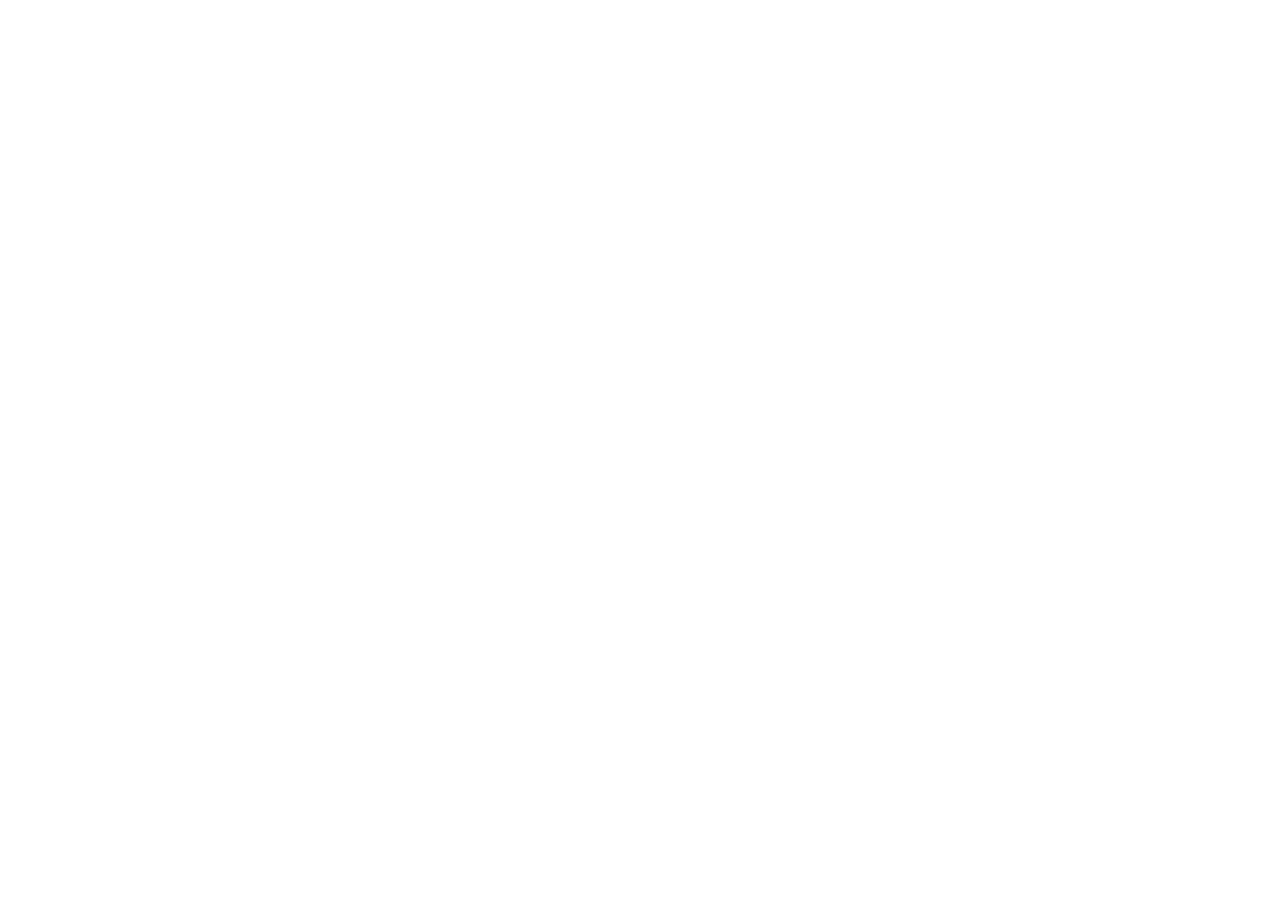
==== ad-l8-1.0/index.html @ 9e26cbe3 "Se descarga bootstrap" ====
<!DOCTYPE html>
<html>

<head>
  <meta charset="utf-8">
  <meta name="viewport" content="width=device-width">
  <title>replit</title>
  <link href="https://cdn.jsdelivr.net/npm/bootstrap@5.3.8/dist/css/bootstrap.min.css" rel="stylesheet" integrity="sha384-sRIl4kxILFvY47J16cr9ZwB07vP4J8+LH7qKQnuqkuIAvNWLzeN8tE5YBujZqJLB" crossorigin="anonymous">
  <link href="style.css" rel="stylesheet" type="text/css" />
</head>

<body>
  


  <script src="https://cdn.jsdelivr.net/npm/bootstrap@5.3.8/dist/js/bootstrap.bundle.min.js" integrity="sha384-FKyoEForCGlyvwx9Hj09JcYn3nv7wiPVlz7YYwJrWVcXK/BmnVDxM+D2scQbITxI" crossorigin="anonymous"></script>
  <script src="script.js"></script>
  <script src="https://replit.com/public/js/replit-badge-v2.js" theme="dark" position="bottom-right"></script>
</body>

</html>
---- ad-l8-1.0/style.css ----
html {
    height: 100%;
    width: 100%;
  }
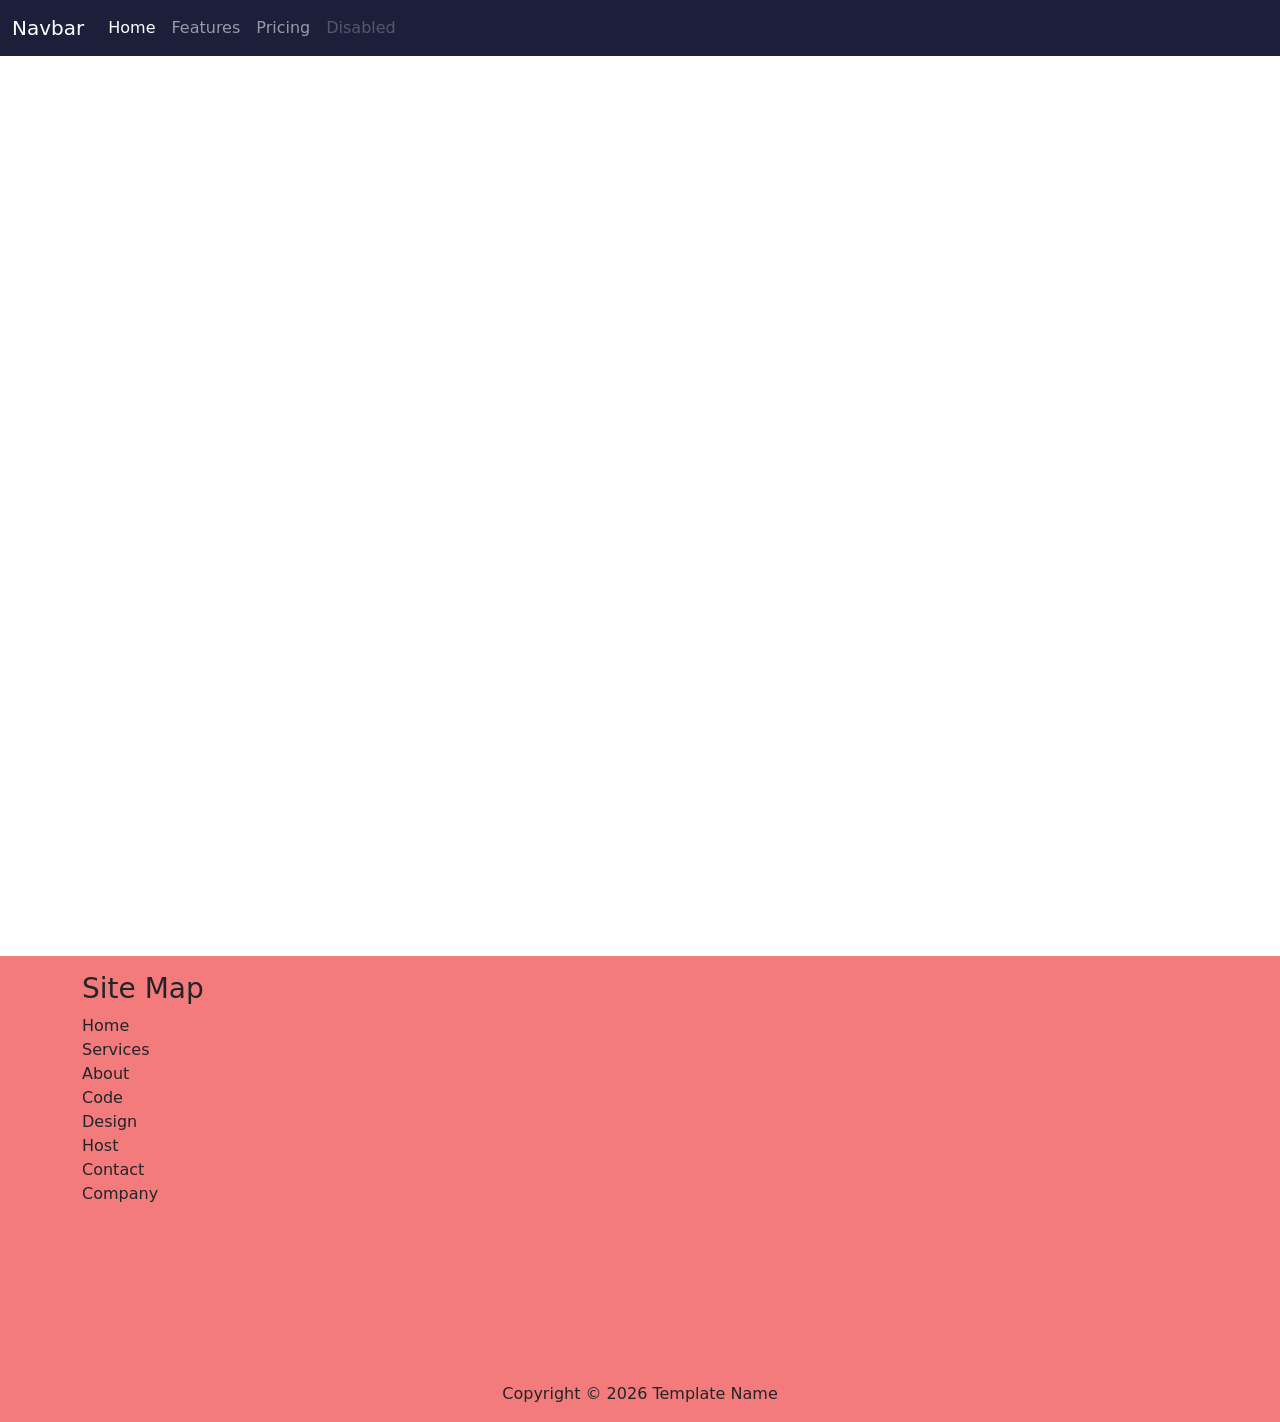
==== commit 87ef813f: "Se agrega pie de página con bootstrap" ====
--- a/ad-l8-1.0/index.html
+++ b/ad-l8-1.0/index.html
@@ -11,6 +11,61 @@
 
 <body>
   
+    <nav class="navbar navbar-expand-lg bg-primary sticky-top" data-bs-theme="dark">
+      <div class="container-fluid">
+        <a class="navbar-brand" href="#">Navbar</a>
+        <button class="navbar-toggler" type="button" data-bs-toggle="collapse" data-bs-target="#navbarNavAltMarkup" aria-controls="navbarNavAltMarkup" aria-expanded="false" aria-label="Toggle navigation">
+          <span class="navbar-toggler-icon"></span>
+        </button>
+       <div class="collapse navbar-collapse" id="navbarNavAltMarkup">
+            <div class="navbar-nav">
+              <a class="nav-link active" aria-current="page" href="index.html">Home</a>
+              <a class="nav-link" href="#">Features</a>
+              <a class="nav-link" href="#">Pricing</a>
+              <a class="nav-link disabled" aria-disabled="true">Disabled</a>
+            </div>
+        </div>
+       </div>
+    </nav>
+
+    <main class="d-flex flex-column min-vh-100">
+
+    </main>
+
+
+
+
+
+  <footer class="footer mt-auto py-3 bg-danger"> <!--class="fixed-bottom bg-danger" -->
+    <div class="container">
+      <div class="row"> 
+        <div class="col-lg-4 col-md-6">
+          <h3>Site Map</h3>
+          <ul class="list-unstyled three-column">
+            <li>Home</li>
+            <li>Services</li>
+            <li>About</li>
+            <li>Code</li>
+            <li>Design</li>
+            <li>Host</li>
+            <li>Contact</li>
+            <li>Company</li>
+          </ul>
+          <ul class="list-unstyled socila-list">
+            <li><img src="http://placehold.it/48x48" alt="" /></li>
+            <li><img src="http://placehold.it/48x48" alt="" /></li>
+            <li><img src="http://placehold.it/48x48" alt="" /></li>
+            <li><img src="http://placehold.it/48x48" alt="" /></li>
+            <li><img src="http://placehold.it/48x48" alt="" /></li>
+            <li><img src="http://placehold.it/48x48" alt="" /></li>
+          </ul>
+        </div>
+      </div>
+    </div>
+    <div class="copyright text-center">
+    Copyright &copy; 2026 <span>Template Name</span>
+    </div>
+  </footer>
 
 
   <script src="https://cdn.jsdelivr.net/npm/bootstrap@5.3.8/dist/js/bootstrap.bundle.min.js" integrity="sha384-FKyoEForCGlyvwx9Hj09JcYn3nv7wiPVlz7YYwJrWVcXK/BmnVDxM+D2scQbITxI" crossorigin="anonymous"></script>
--- a/ad-l8-1.0/style.css
+++ b/ad-l8-1.0/style.css
@@ -3,3 +3,19 @@
     width: 100%;
   }
 
+/* Paleta de colores personalizada */
+:root {
+  /* Mapeo de colores principales */
+  --bs-primary: #1d1f3a;       /* Mirage */
+  --bs-secondary: #4c4f7b;     /* East Bay */
+  --bs-info: #7c809c;          /* Waterloo */
+  --bs-warning: #d9b43a;       /* Anzac */
+  --bs-danger: #f47b7b;        /* Froly */
+
+  /* Variantes RGB para componentes que usan transparencias (Alertas, badges sutiles, etc.) */
+  --bs-primary-rgb: 29, 31, 58;
+  --bs-secondary-rgb: 76, 79, 123;
+  --bs-info-rgb: 124, 128, 156;
+  --bs-warning-rgb: 217, 180, 58;
+  --bs-danger-rgb: 244, 123, 123;
+}
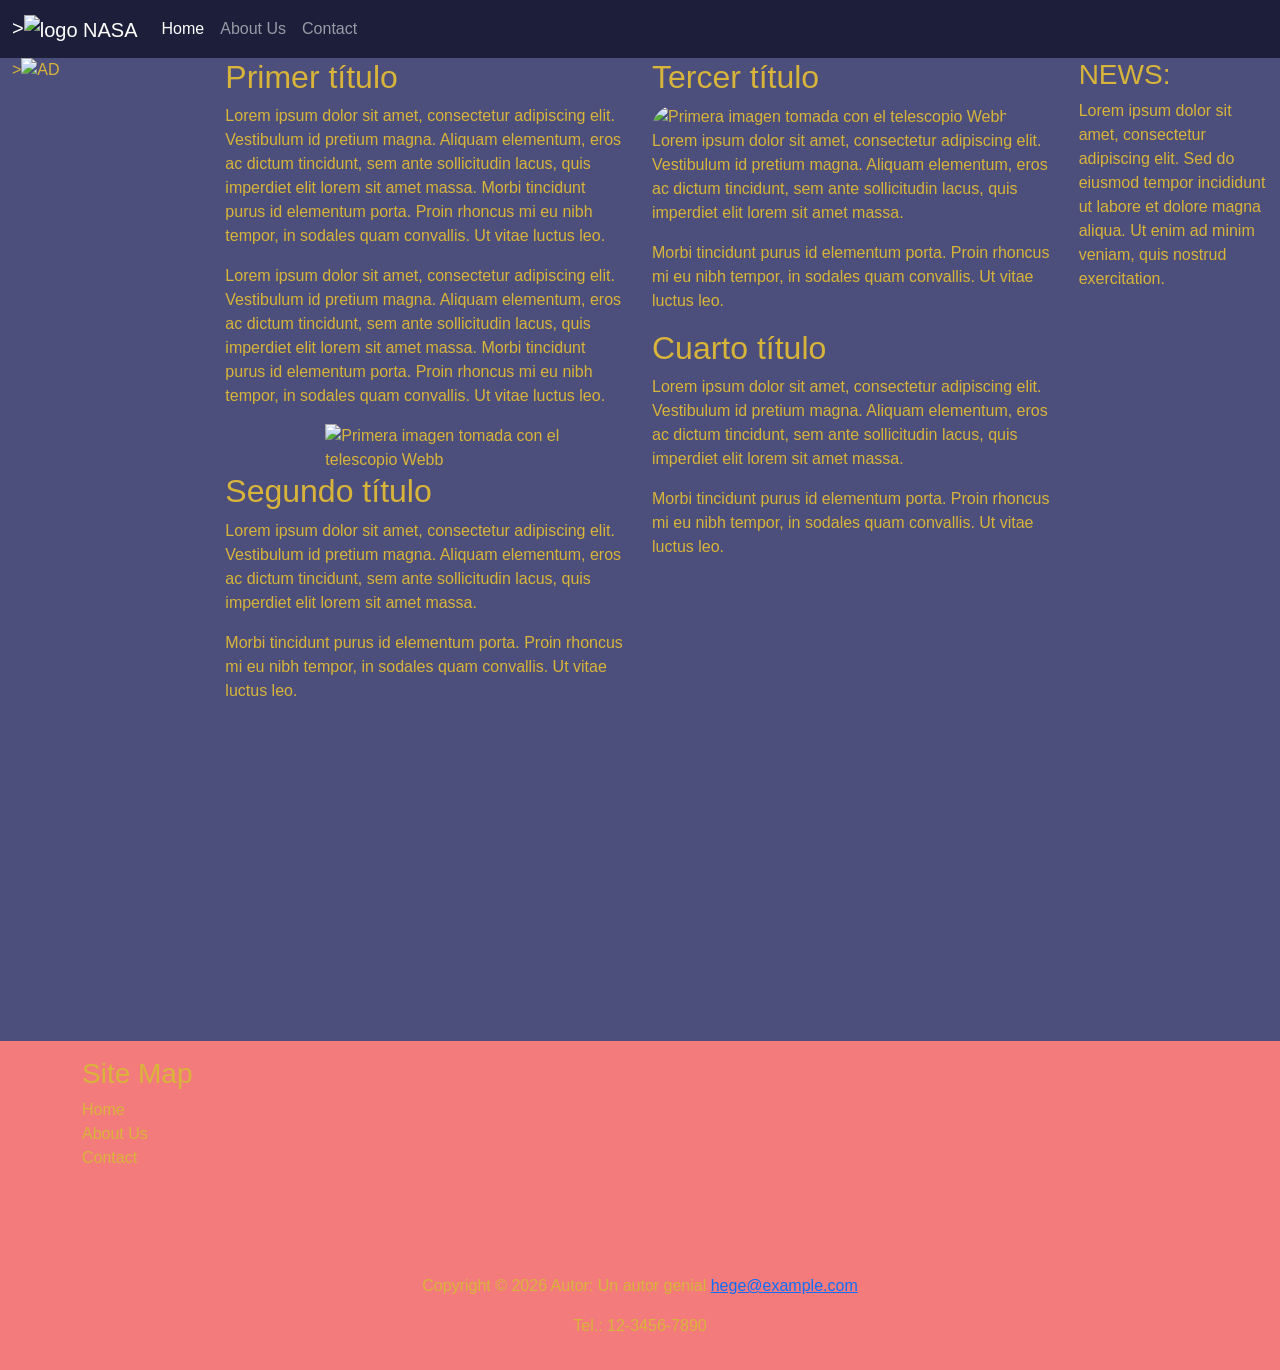
==== commit 961ed72d: "Se agregaron archivos para las demas páginas, se agrega el body que ya se tenia con el código anteri" ====
--- a/ad-l8-1.0/index.html
+++ b/ad-l8-1.0/index.html
@@ -13,22 +13,55 @@
   
     <nav class="navbar navbar-expand-lg bg-primary sticky-top" data-bs-theme="dark">
       <div class="container-fluid">
-        <a class="navbar-brand" href="#">Navbar</a>
+        <a class="navbar-brand" href="#">><img src="..." alt="logo NASA"></a>
         <button class="navbar-toggler" type="button" data-bs-toggle="collapse" data-bs-target="#navbarNavAltMarkup" aria-controls="navbarNavAltMarkup" aria-expanded="false" aria-label="Toggle navigation">
           <span class="navbar-toggler-icon"></span>
         </button>
        <div class="collapse navbar-collapse" id="navbarNavAltMarkup">
             <div class="navbar-nav">
               <a class="nav-link active" aria-current="page" href="index.html">Home</a>
-              <a class="nav-link" href="#">Features</a>
-              <a class="nav-link" href="#">Pricing</a>
-              <a class="nav-link disabled" aria-disabled="true">Disabled</a>
+              <a class="nav-link" href="AboutUs.html">About Us</a>
+              <a class="nav-link" href="Contact.html">Contact</a>
             </div>
         </div>
        </div>
     </nav>
 
-    <main class="d-flex flex-column min-vh-100">
+    <main class="d-flex flex-column min-vh-100 bg-secondary">
+      <div class="container-fluid">
+        <div class="row">
+          <div class="col-md-2">><img src="https://encrypted-tbn0.gstatic.com/images?q=tbn:ANd9GcTI4xZ9kDUu4phler2R-EHHyBiZ2DAHvoI4D1OKziQPbkroHnnlLhtrL86L&s=10" alt="AD" class="imagenAD"></div>
+          <div class="col-md-4">
+              <div><h2>Primer título</h2>
+              <p>Lorem ipsum dolor sit amet, consectetur adipiscing elit. Vestibulum id pretium magna. Aliquam elementum, eros ac dictum tincidunt, sem ante sollicitudin lacus, quis imperdiet elit lorem sit amet massa. Morbi tincidunt purus id elementum porta. Proin rhoncus mi eu nibh tempor, in sodales quam convallis. Ut vitae luctus leo.</p>
+              <p>Lorem ipsum dolor sit amet, consectetur adipiscing elit. Vestibulum id pretium magna. Aliquam elementum, eros ac dictum tincidunt, sem ante sollicitudin lacus, quis imperdiet elit lorem sit amet massa. Morbi tincidunt purus id elementum porta. Proin rhoncus mi eu nibh tempor, in sodales quam convallis. Ut vitae luctus leo.</p>
+              <img src="https://www.nasa.gov/wp-content/uploads/2022/07/web_first_images_release_0.png?resize=2000,1158" alt="Primera imagen tomada con el telescopio Webb" class="imagen2">
+           </div>
+           <div><h2>Segundo título</h2>
+              <p>Lorem ipsum dolor sit amet, consectetur adipiscing elit. Vestibulum id pretium magna. Aliquam elementum, eros ac dictum tincidunt, sem ante sollicitudin lacus, quis imperdiet elit lorem sit amet massa.</p>
+              <p>Morbi tincidunt purus id elementum porta. Proin rhoncus mi eu nibh tempor, in sodales quam convallis. Ut vitae luctus leo.</p>
+              <iframe width="560" height="315" src="https://youtu.be/g5aPoRtF2vw?si=F_cYVA5XNeW-8nyP" title="Reproductor de video" frameborder="0" allowfullscreen></iframe>
+          </div>
+        </div>
+        <div class="col-md-4" >
+          <div><h2>Tercer título</h2>
+            <img src="https://www.nasa.gov/wp-content/uploads/2022/07/web_first_images_release_0.png?resize=2000,1158" alt="Primera imagen tomada con el telescopio Webb" class="imagen3">
+            <p>Lorem ipsum dolor sit amet, consectetur adipiscing elit. Vestibulum id pretium magna. Aliquam elementum, eros ac dictum tincidunt, sem ante sollicitudin lacus, quis imperdiet elit lorem sit amet massa.</p>
+            <p>Morbi tincidunt purus id elementum porta. Proin rhoncus mi eu nibh tempor, in sodales quam convallis. Ut vitae luctus leo.</p>
+          </div>
+          <div><h2>Cuarto título</h2>
+            <p>Lorem ipsum dolor sit amet, consectetur adipiscing elit. Vestibulum id pretium magna. Aliquam elementum, eros ac dictum tincidunt, sem ante sollicitudin lacus, quis imperdiet elit lorem sit amet massa.</p>
+            <p>Morbi tincidunt purus id elementum porta. Proin rhoncus mi eu nibh tempor, in sodales quam convallis. Ut vitae luctus leo.</p>
+          </div>
+       </div>
+        <div class="col-md-2">
+              <h3>NEWS: </h3>
+              <p>Lorem ipsum dolor sit amet, consectetur adipiscing elit. Sed do eiusmod tempor incididunt ut labore et dolore magna aliqua. Ut enim ad minim veniam, quis nostrud exercitation.</p>
+          </div>
+        </div>
+      </div>
+    
+          
 
     </main>
 
@@ -43,27 +76,24 @@
           <h3>Site Map</h3>
           <ul class="list-unstyled three-column">
             <li>Home</li>
-            <li>Services</li>
-            <li>About</li>
-            <li>Code</li>
-            <li>Design</li>
-            <li>Host</li>
-            <li>Contact</li>
-            <li>Company</li>
+            <li>About Us</li>
+            <li>Contact
+              
+            </li>
           </ul>
           <ul class="list-unstyled socila-list">
-            <li><img src="http://placehold.it/48x48" alt="" /></li>
-            <li><img src="http://placehold.it/48x48" alt="" /></li>
-            <li><img src="http://placehold.it/48x48" alt="" /></li>
-            <li><img src="http://placehold.it/48x48" alt="" /></li>
-            <li><img src="http://placehold.it/48x48" alt="" /></li>
-            <li><img src="http://placehold.it/48x48" alt="" /></li>
+            <li><img src="index.html" alt="" /></li>
+            <li><img src="AboutUs.html" alt="" /></li>
+            <li><img src="Contact.html" alt="" /></li>
           </ul>
         </div>
       </div>
     </div>
+      
     <div class="copyright text-center">
-    Copyright &copy; 2026 <span>Template Name</span>
+      Copyright &copy; 2026 <span>Autor: Un autor genial</span>
+      <a  href="mailto:hege@example.com">hege@example.com</a></p>
+      <p>Tel.: 12-3456-7890 </p>
     </div>
   </footer>
 
--- a/ad-l8-1.0/style.css
+++ b/ad-l8-1.0/style.css
@@ -19,3 +19,31 @@
   --bs-warning-rgb: 217, 180, 58;
   --bs-danger-rgb: 244, 123, 123;
 }
+
+body{
+  color: var(--bs-warning);
+  margin: 0;
+  display: flex;
+  flex-direction: column;
+  min-height: 100vh;
+  font-family: 'Lucida Sans', 'Lucida Sans Regular', 'Lucida Grande', 'Lucida Sans Unicode', Geneva, Verdana, sans-serif;
+  
+}
+
+.imagen2{
+  width: auto;
+  height: 150px;
+  padding-left: 100px;
+}
+.imagen3{
+  width: auto;
+  height: 150px;
+  object-fit: cover;
+  object-position: 5px 10px;
+  border-radius: 30px 0 30px 0;
+}
+
+.imagenAD{
+  width: auto;
+  height: 300px;
+}
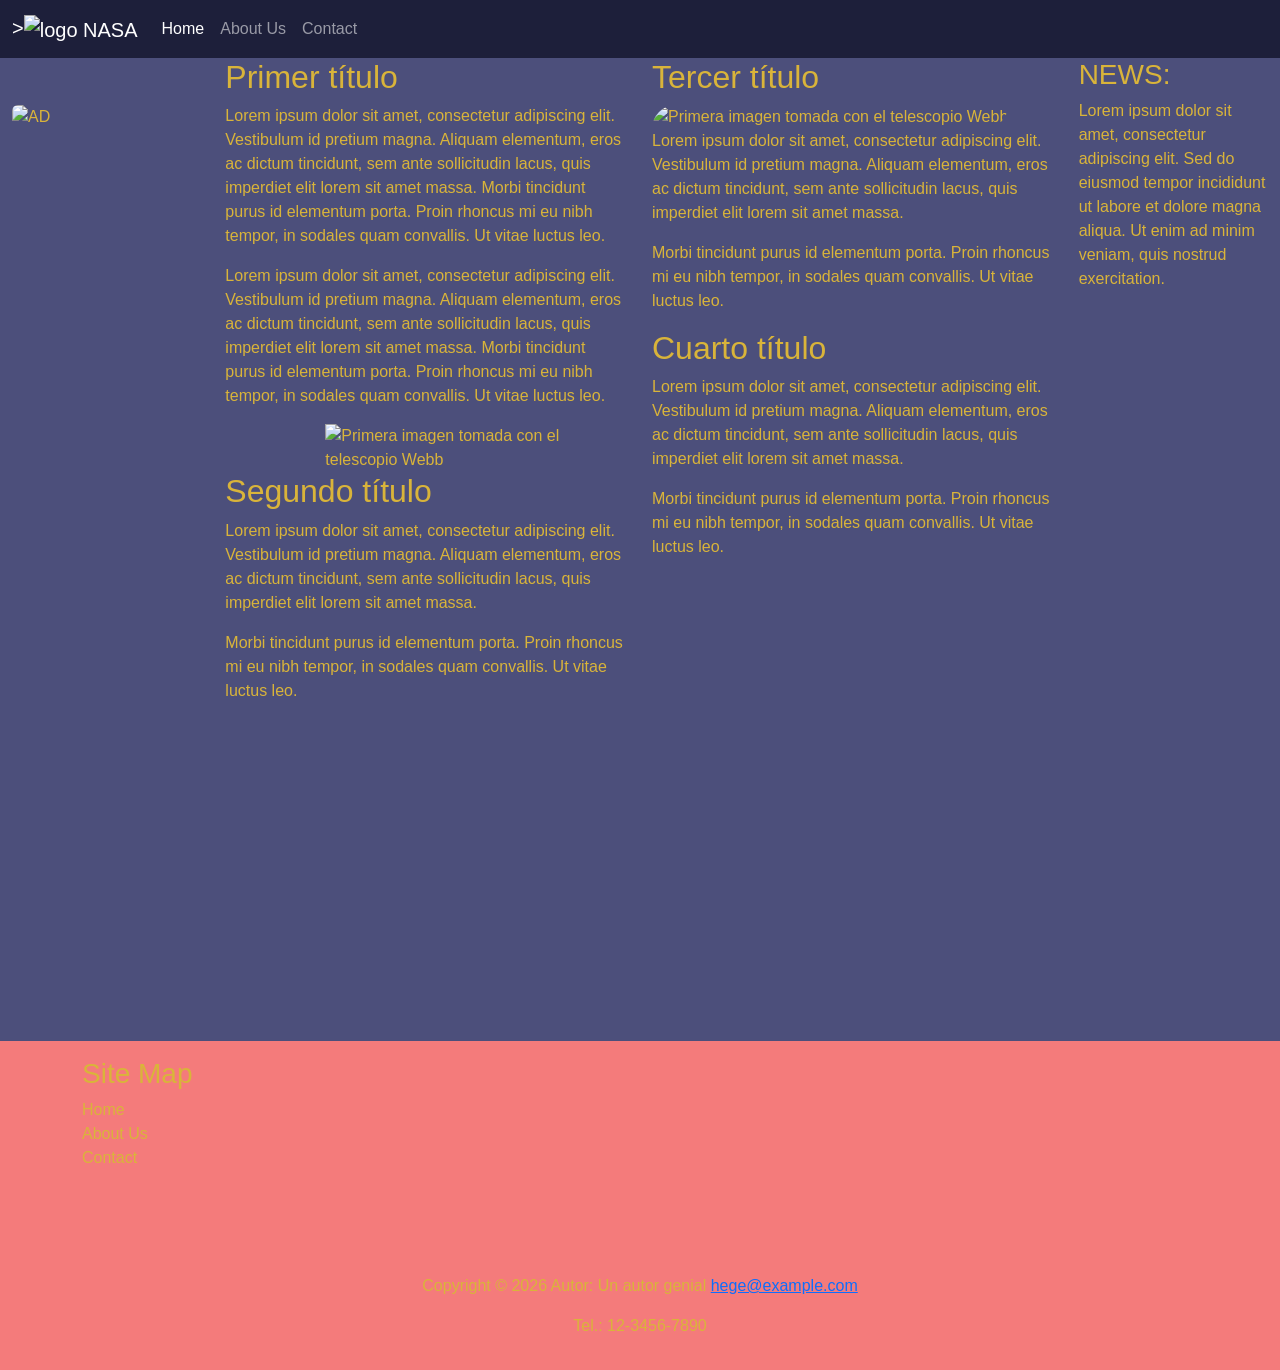
==== commit 93e4e5cc: "Se modifica la estructura para que la imagen del AD se ajuste segun el tamaño de la pantalla" ====
--- a/ad-l8-1.0/index.html
+++ b/ad-l8-1.0/index.html
@@ -10,10 +10,10 @@
 </head>
 
 <body>
-  
+  <!--BARRA DE NAVEGACION-->
     <nav class="navbar navbar-expand-lg bg-primary sticky-top" data-bs-theme="dark">
       <div class="container-fluid">
-        <a class="navbar-brand" href="#">><img src="..." alt="logo NASA"></a>
+        <a class="navbar-brand" href="#">><img src="https://www.nasa.gov/wp-content/themes/nasa/assets/images/nasa-logo.svg" alt="logo NASA"class="imagen1" ></a>
         <button class="navbar-toggler" type="button" data-bs-toggle="collapse" data-bs-target="#navbarNavAltMarkup" aria-controls="navbarNavAltMarkup" aria-expanded="false" aria-label="Toggle navigation">
           <span class="navbar-toggler-icon"></span>
         </button>
@@ -30,7 +30,9 @@
     <main class="d-flex flex-column min-vh-100 bg-secondary">
       <div class="container-fluid">
         <div class="row">
-          <div class="col-md-2">><img src="https://encrypted-tbn0.gstatic.com/images?q=tbn:ANd9GcTI4xZ9kDUu4phler2R-EHHyBiZ2DAHvoI4D1OKziQPbkroHnnlLhtrL86L&s=10" alt="AD" class="imagenAD"></div>
+          <div class="col-sm-4 col-md-2 justify-content-center align-items-center">
+            <img src="https://encrypted-tbn0.gstatic.com/images?q=tbn:ANd9GcTI4xZ9kDUu4phler2R-EHHyBiZ2DAHvoI4D1OKziQPbkroHnnlLhtrL86L&s=10" alt="AD" class="imagenAD img-fluid rounded">
+          </div>
           <div class="col-md-4">
               <div><h2>Primer título</h2>
               <p>Lorem ipsum dolor sit amet, consectetur adipiscing elit. Vestibulum id pretium magna. Aliquam elementum, eros ac dictum tincidunt, sem ante sollicitudin lacus, quis imperdiet elit lorem sit amet massa. Morbi tincidunt purus id elementum porta. Proin rhoncus mi eu nibh tempor, in sodales quam convallis. Ut vitae luctus leo.</p>
@@ -40,7 +42,7 @@
            <div><h2>Segundo título</h2>
               <p>Lorem ipsum dolor sit amet, consectetur adipiscing elit. Vestibulum id pretium magna. Aliquam elementum, eros ac dictum tincidunt, sem ante sollicitudin lacus, quis imperdiet elit lorem sit amet massa.</p>
               <p>Morbi tincidunt purus id elementum porta. Proin rhoncus mi eu nibh tempor, in sodales quam convallis. Ut vitae luctus leo.</p>
-              <iframe width="560" height="315" src="https://youtu.be/g5aPoRtF2vw?si=F_cYVA5XNeW-8nyP" title="Reproductor de video" frameborder="0" allowfullscreen></iframe>
+              <iframe width="560" height="315" src="https://www.youtube.com/watch?si=F_cYVA5XNeW-8nyP&v=g5aPoRtF2vw&feature=youtu.be" title="Reproductor de video" frameborder="0" allowfullscreen></iframe>
           </div>
         </div>
         <div class="col-md-4" >
@@ -59,16 +61,11 @@
               <p>Lorem ipsum dolor sit amet, consectetur adipiscing elit. Sed do eiusmod tempor incididunt ut labore et dolore magna aliqua. Ut enim ad minim veniam, quis nostrud exercitation.</p>
           </div>
         </div>
-      </div>
-    
-          
+      </div>    
 
     </main>
 
-
-
-
-
+  <!--PIE DE PÁGINA-->
   <footer class="footer mt-auto py-3 bg-danger"> <!--class="fixed-bottom bg-danger" -->
     <div class="container">
       <div class="row"> 
--- a/ad-l8-1.0/style.css
+++ b/ad-l8-1.0/style.css
@@ -46,4 +46,5 @@
 .imagenAD{
   width: auto;
   height: 300px;
+  margin-top: 25%;
 }
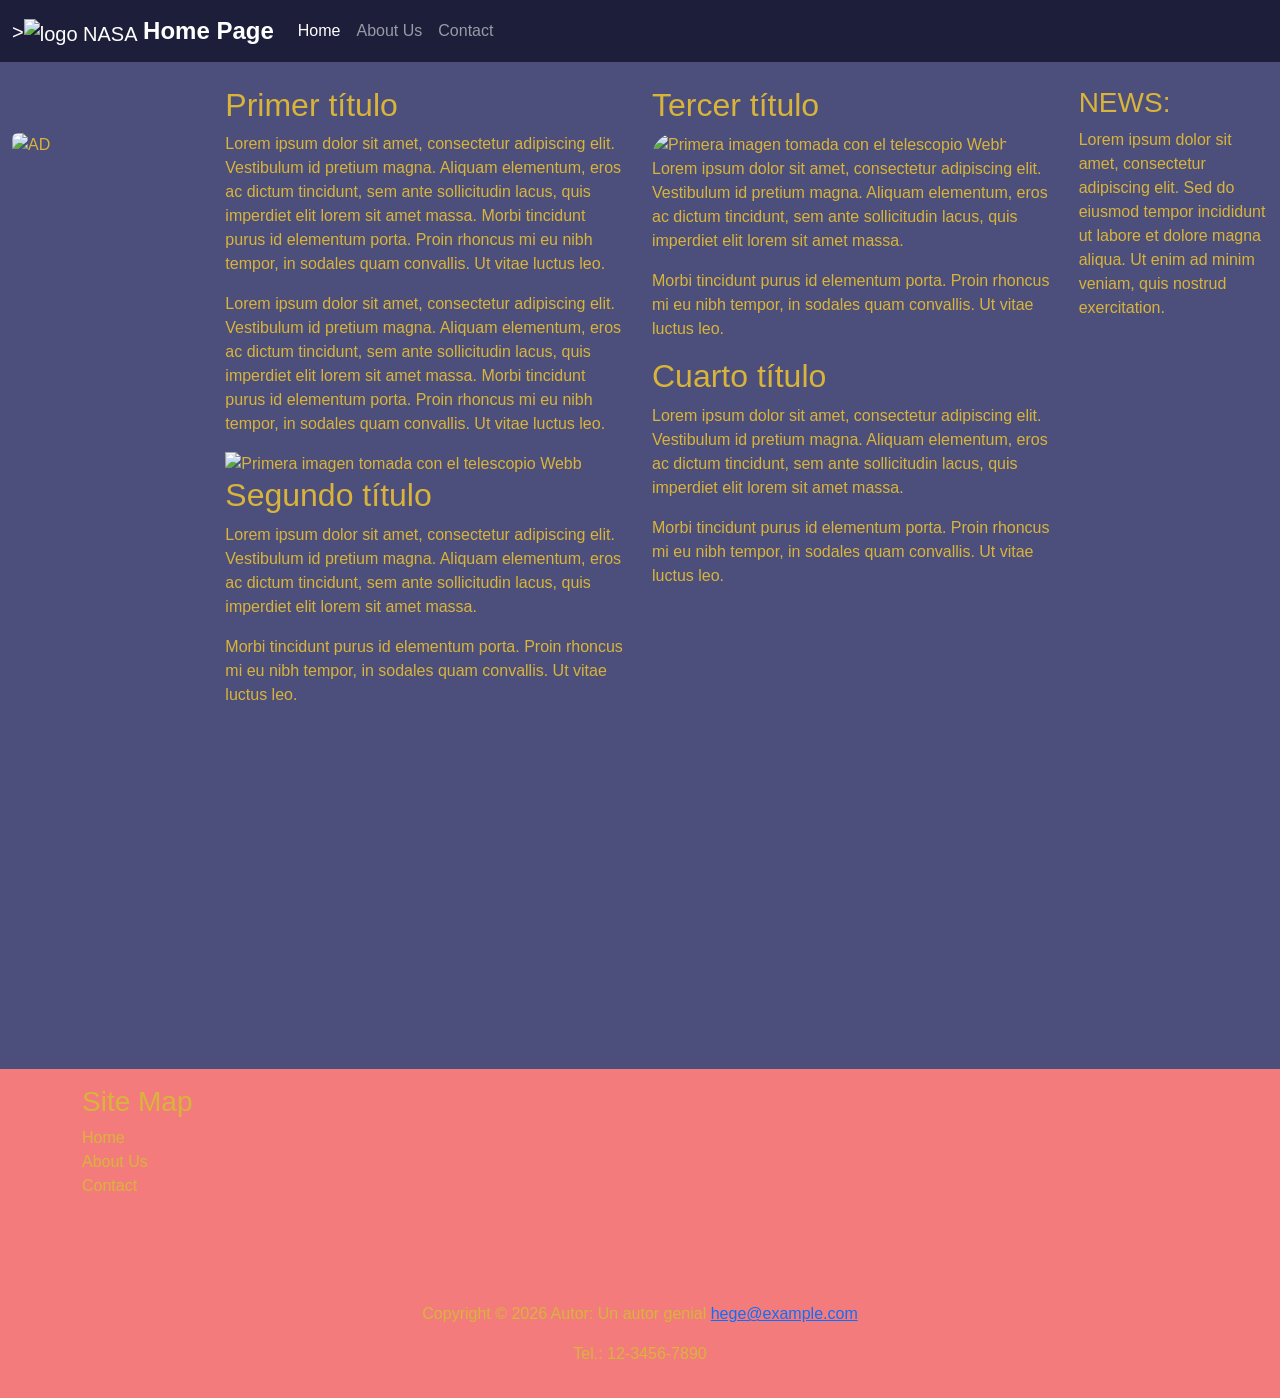
==== commit 8da7c822: "Se añade lorem ipsum a los demas archivos html" ====
--- a/ad-l8-1.0/index.html
+++ b/ad-l8-1.0/index.html
@@ -13,7 +13,9 @@
   <!--BARRA DE NAVEGACION-->
     <nav class="navbar navbar-expand-lg bg-primary sticky-top" data-bs-theme="dark">
       <div class="container-fluid">
-        <a class="navbar-brand" href="#">><img src="https://www.nasa.gov/wp-content/themes/nasa/assets/images/nasa-logo.svg" alt="logo NASA"class="imagen1" ></a>
+        <a class="navbar-brand" href="#">><img src="https://www.nasa.gov/wp-content/themes/nasa/assets/images/nasa-logo.svg" alt="logo NASA"class="imagen1 img-fluid-2" >
+        <span class="fs-4 fw-bold">Home Page</span>
+      </a>
         <button class="navbar-toggler" type="button" data-bs-toggle="collapse" data-bs-target="#navbarNavAltMarkup" aria-controls="navbarNavAltMarkup" aria-expanded="false" aria-label="Toggle navigation">
           <span class="navbar-toggler-icon"></span>
         </button>
@@ -27,9 +29,9 @@
        </div>
     </nav>
 
-    <main class="d-flex flex-column min-vh-100 bg-secondary">
+    <main class="d-flex flex-column min-vh-100 bg-secondary py-4">
       <div class="container-fluid">
-        <div class="row">
+        <div class="row g-4">
           <div class="col-sm-4 col-md-2 justify-content-center align-items-center">
             <img src="https://encrypted-tbn0.gstatic.com/images?q=tbn:ANd9GcTI4xZ9kDUu4phler2R-EHHyBiZ2DAHvoI4D1OKziQPbkroHnnlLhtrL86L&s=10" alt="AD" class="imagenAD img-fluid rounded">
           </div>
@@ -37,7 +39,7 @@
               <div><h2>Primer título</h2>
               <p>Lorem ipsum dolor sit amet, consectetur adipiscing elit. Vestibulum id pretium magna. Aliquam elementum, eros ac dictum tincidunt, sem ante sollicitudin lacus, quis imperdiet elit lorem sit amet massa. Morbi tincidunt purus id elementum porta. Proin rhoncus mi eu nibh tempor, in sodales quam convallis. Ut vitae luctus leo.</p>
               <p>Lorem ipsum dolor sit amet, consectetur adipiscing elit. Vestibulum id pretium magna. Aliquam elementum, eros ac dictum tincidunt, sem ante sollicitudin lacus, quis imperdiet elit lorem sit amet massa. Morbi tincidunt purus id elementum porta. Proin rhoncus mi eu nibh tempor, in sodales quam convallis. Ut vitae luctus leo.</p>
-              <img src="https://www.nasa.gov/wp-content/uploads/2022/07/web_first_images_release_0.png?resize=2000,1158" alt="Primera imagen tomada con el telescopio Webb" class="imagen2">
+              <img src="https://www.nasa.gov/wp-content/uploads/2022/07/web_first_images_release_0.png?resize=2000,1158" alt="Primera imagen tomada con el telescopio Webb" class="imagen4">
            </div>
            <div><h2>Segundo título</h2>
               <p>Lorem ipsum dolor sit amet, consectetur adipiscing elit. Vestibulum id pretium magna. Aliquam elementum, eros ac dictum tincidunt, sem ante sollicitudin lacus, quis imperdiet elit lorem sit amet massa.</p>
--- a/ad-l8-1.0/style.css
+++ b/ad-l8-1.0/style.css
@@ -30,6 +30,33 @@
   
 }
 
+.logoContainer {
+  display: flex;
+  align-items: center;
+  gap: 15px;
+  margin-bottom: 10px;
+}
+
+.logoContainer h1{
+  margin: 0;
+}
+
+.contColumna {
+  display: flex;
+  flex: 1;
+  gap: 20px;
+  padding: 20px;
+}
+
+.columna {
+  flex: 1;
+}
+
+.imagen1{
+  width: auto;
+  height: 50px;
+}
+
 .imagen2{
   width: auto;
   height: 150px;
@@ -48,3 +75,11 @@
   height: 300px;
   margin-top: 25%;
 }
+
+.imagen4 {
+  display: block;
+  margin-left: auto;
+  margin-right: auto;
+  max-width: 100%; 
+  height: auto;
+}
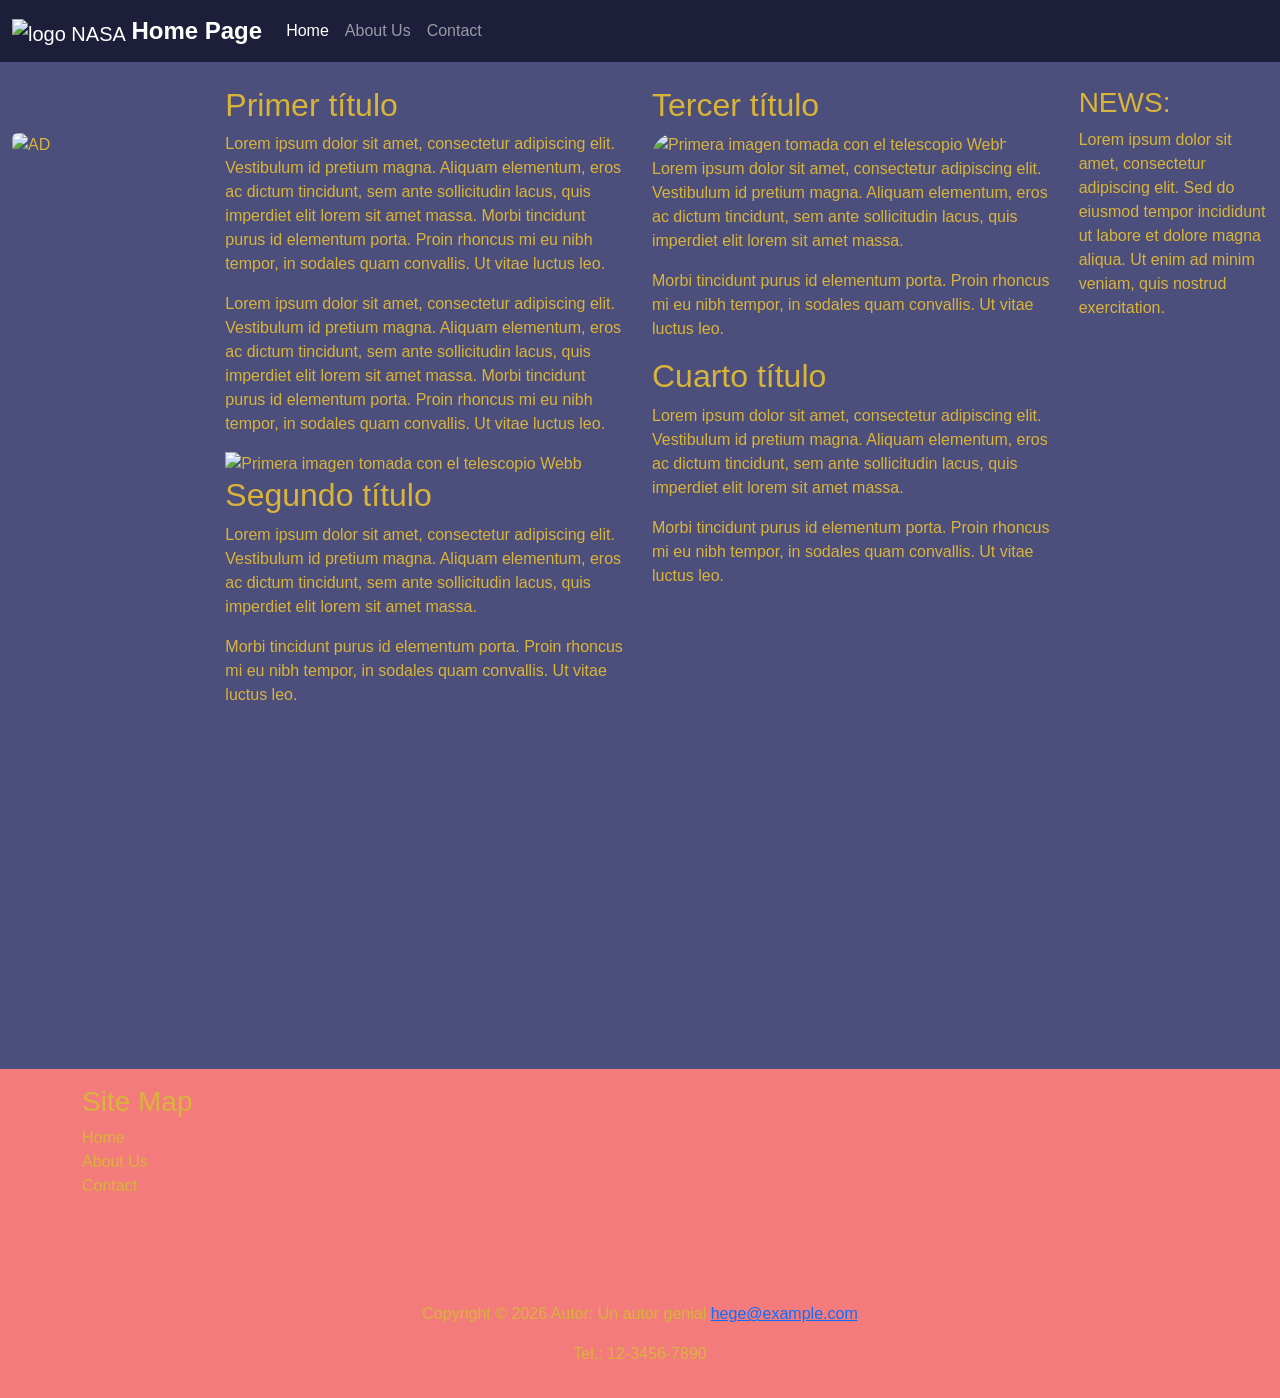
==== commit 843388d7: "Se realiza el boton de accion que manda una alerta" ====
--- a/ad-l8-1.0/index.html
+++ b/ad-l8-1.0/index.html
@@ -13,7 +13,7 @@
   <!--BARRA DE NAVEGACION-->
     <nav class="navbar navbar-expand-lg bg-primary sticky-top" data-bs-theme="dark">
       <div class="container-fluid">
-        <a class="navbar-brand" href="#">><img src="https://www.nasa.gov/wp-content/themes/nasa/assets/images/nasa-logo.svg" alt="logo NASA"class="imagen1 img-fluid-2" >
+        <a class="navbar-brand" href="#"><img src="https://www.nasa.gov/wp-content/themes/nasa/assets/images/nasa-logo.svg" alt="logo NASA"class="imagen1 img-fluid-2" >
         <span class="fs-4 fw-bold">Home Page</span>
       </a>
         <button class="navbar-toggler" type="button" data-bs-toggle="collapse" data-bs-target="#navbarNavAltMarkup" aria-controls="navbarNavAltMarkup" aria-expanded="false" aria-label="Toggle navigation">
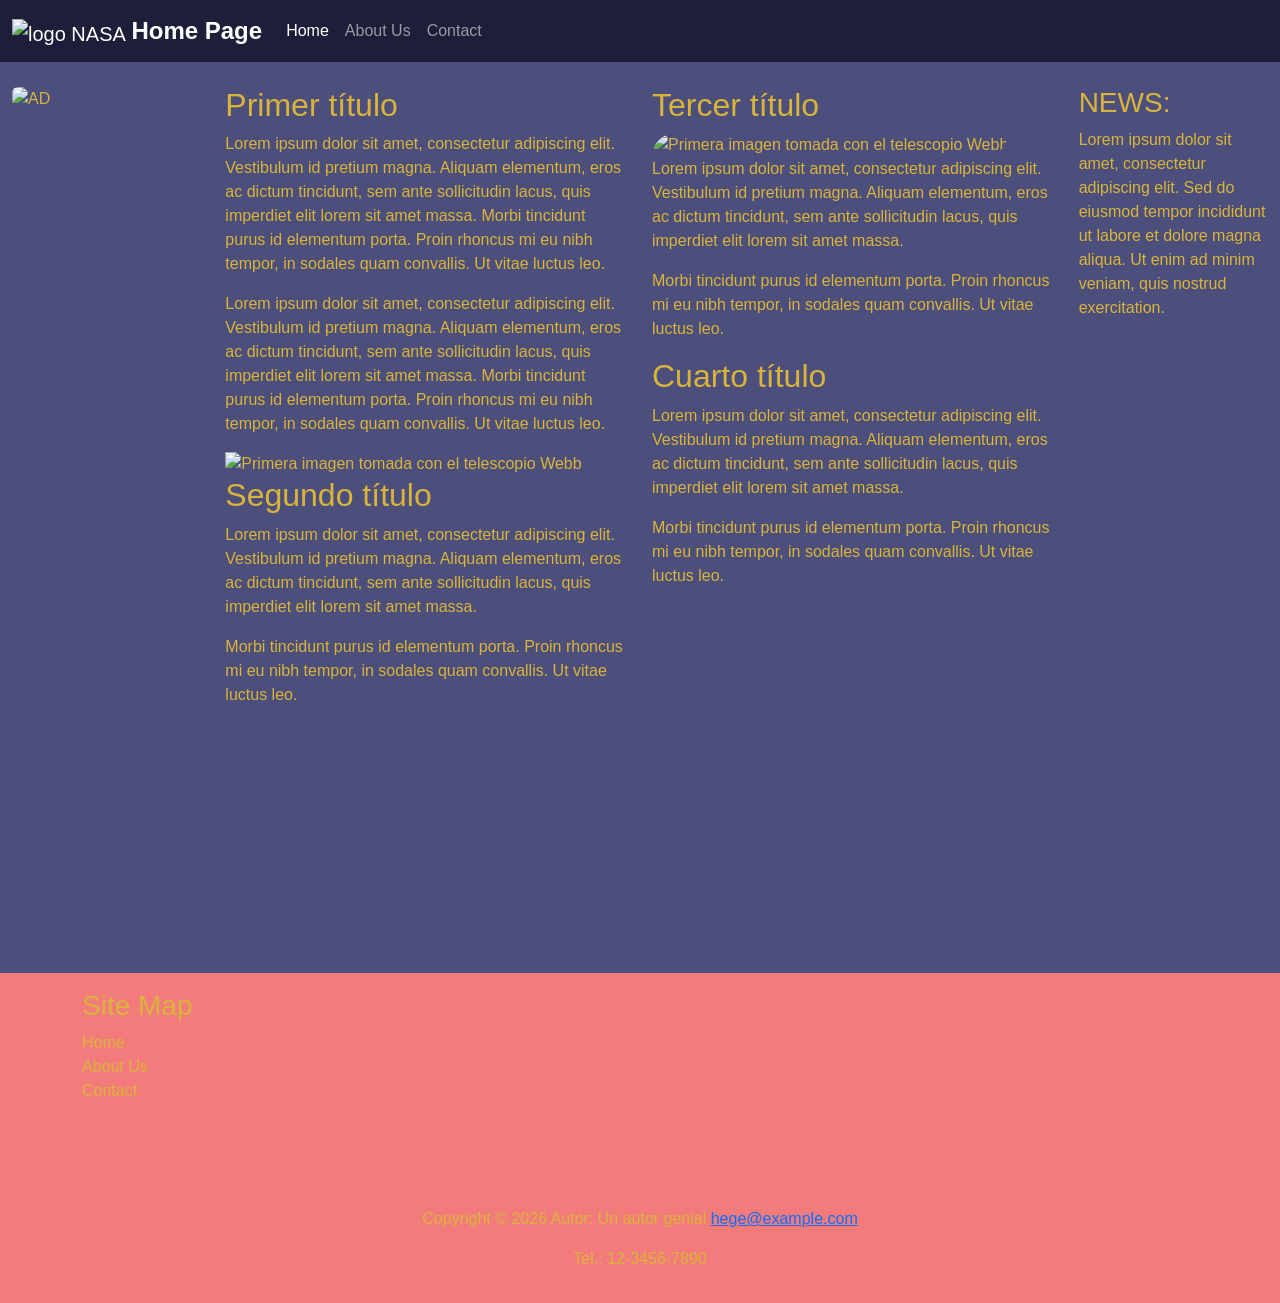
==== commit edff0925: "Se adapta el video a tamaño responsivo Se resuelven conflictos en css" ====
--- a/ad-l8-1.0/index.html
+++ b/ad-l8-1.0/index.html
@@ -39,17 +39,19 @@
               <div><h2>Primer título</h2>
               <p>Lorem ipsum dolor sit amet, consectetur adipiscing elit. Vestibulum id pretium magna. Aliquam elementum, eros ac dictum tincidunt, sem ante sollicitudin lacus, quis imperdiet elit lorem sit amet massa. Morbi tincidunt purus id elementum porta. Proin rhoncus mi eu nibh tempor, in sodales quam convallis. Ut vitae luctus leo.</p>
               <p>Lorem ipsum dolor sit amet, consectetur adipiscing elit. Vestibulum id pretium magna. Aliquam elementum, eros ac dictum tincidunt, sem ante sollicitudin lacus, quis imperdiet elit lorem sit amet massa. Morbi tincidunt purus id elementum porta. Proin rhoncus mi eu nibh tempor, in sodales quam convallis. Ut vitae luctus leo.</p>
-              <img src="https://www.nasa.gov/wp-content/uploads/2022/07/web_first_images_release_0.png?resize=2000,1158" alt="Primera imagen tomada con el telescopio Webb" class="imagen4">
+              <img src="https://www.nasa.gov/wp-content/uploads/2022/07/web_first_images_release_0.png?resize=2000,1158" alt="Primera imagen tomada con el telescopio Webb" class="imagen4 img-fluid">
            </div>
            <div><h2>Segundo título</h2>
               <p>Lorem ipsum dolor sit amet, consectetur adipiscing elit. Vestibulum id pretium magna. Aliquam elementum, eros ac dictum tincidunt, sem ante sollicitudin lacus, quis imperdiet elit lorem sit amet massa.</p>
               <p>Morbi tincidunt purus id elementum porta. Proin rhoncus mi eu nibh tempor, in sodales quam convallis. Ut vitae luctus leo.</p>
-              <iframe width="560" height="315" src="https://www.youtube.com/watch?si=F_cYVA5XNeW-8nyP&v=g5aPoRtF2vw&feature=youtu.be" title="Reproductor de video" frameborder="0" allowfullscreen></iframe>
+              <div class="ratio ratio-16x9">
+              <iframe src="https://www.youtube.com/watch?si=F_cYVA5XNeW-8nyP&v=g5aPoRtF2vw&feature=youtu.be" title="John Young's Lunar Salute on Apollo 16" frameborder="0" allowfullscreen></iframe>
+            </div>
           </div>
         </div>
         <div class="col-md-4" >
           <div><h2>Tercer título</h2>
-            <img src="https://www.nasa.gov/wp-content/uploads/2022/07/web_first_images_release_0.png?resize=2000,1158" alt="Primera imagen tomada con el telescopio Webb" class="imagen3">
+            <img src="https://www.nasa.gov/wp-content/uploads/2022/07/web_first_images_release_0.png?resize=2000,1158" alt="Primera imagen tomada con el telescopio Webb" class="imagen3 img-fluid">
             <p>Lorem ipsum dolor sit amet, consectetur adipiscing elit. Vestibulum id pretium magna. Aliquam elementum, eros ac dictum tincidunt, sem ante sollicitudin lacus, quis imperdiet elit lorem sit amet massa.</p>
             <p>Morbi tincidunt purus id elementum porta. Proin rhoncus mi eu nibh tempor, in sodales quam convallis. Ut vitae luctus leo.</p>
           </div>
--- a/ad-l8-1.0/style.css
+++ b/ad-l8-1.0/style.css
@@ -41,16 +41,6 @@
   margin: 0;
 }
 
-.contColumna {
-  display: flex;
-  flex: 1;
-  gap: 20px;
-  padding: 20px;
-}
-
-.columna {
-  flex: 1;
-}
 
 .imagen1{
   width: auto;
@@ -58,22 +48,25 @@
 }
 
 .imagen2{
-  width: auto;
-  height: 150px;
-  padding-left: 100px;
+  max-width: auto;
+  height: auto;
+  display: block;
+  margin: 15px auto;
 }
 .imagen3{
-  width: auto;
-  height: 150px;
+  max-width: 100%;
+  height: 200px;
   object-fit: cover;
-  object-position: 5px 10px;
+  object-position: center;
   border-radius: 30px 0 30px 0;
 }
 
 .imagenAD{
-  width: auto;
-  height: 300px;
-  margin-top: 25%;
+  max-width: 100%;
+  height: auto;
+  max-height: 250px;
+  /*margin-top: 25%;*/
+  object-fit: contain;
 }
 
 .imagen4 {
